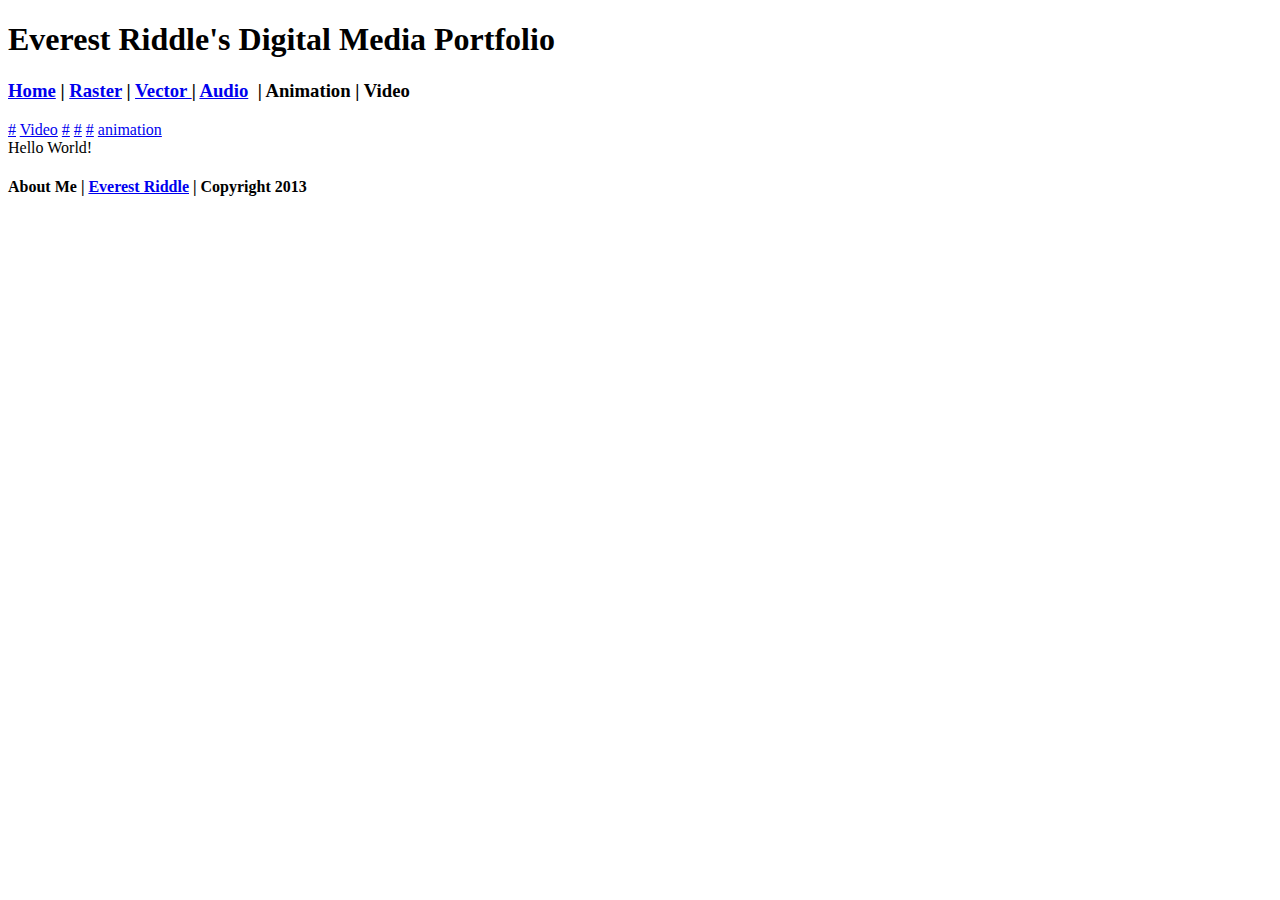
==== index.html @ 1e3429b9 "Add files via upload" ====
<!DOCTYPE html>
<html class="homePage">
<head>
	<!-- This is a comment! Text here will be ignored by the browser. -->
	<meta charset="UTF-8">
	<title>My Portfolio</title>
	<link href="myCSS.css" rel="stylesheet" type="text/css">
</head>
<body>
<div class="container">
  <div class="header">
  	<h1>Everest Riddle's Digital Media Portfolio</h1>
  </div>
  <div class="nav">
    <h3><a href="index.html">Home</a> | <a href="raster.html">Raster</a> | <a href="vector.html">Vector </a>| <a href="audio.html">Audio</a> &nbsp;| Animation | Video&nbsp;</h3>
  <a href="#">#</a>  <a href="video.html">Video</a>  <a href="#">#</a>  <a href="#">#</a>  <a href="#">#</a>  <a href="animation.html">animation</a>  </div>
  <div class="content">Hello World!</div>
  <div class="footer">
    <h4>About Me | <a href="mailto:everridd9660@granitesd.org">Everest Riddle</a> | Copyright 2013</h4>
  </div>
</div>
</body>
</html>
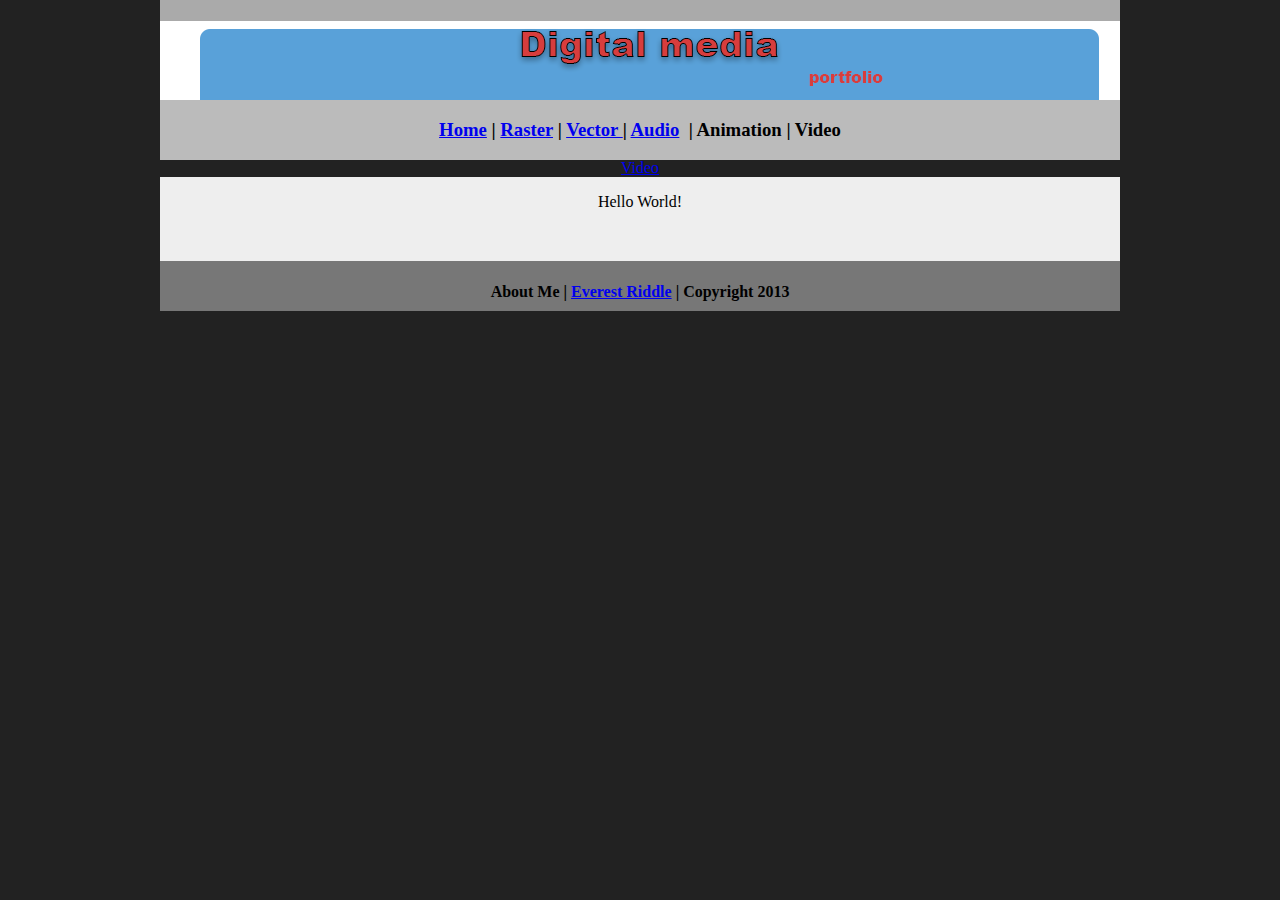
==== commit fc3446dd: "Add files via upload" ====
--- a/index.html
+++ b/index.html
@@ -9,12 +9,15 @@
 <body>
 <div class="container">
   <div class="header">
-  	<h1>Everest Riddle's Digital Media Portfolio</h1>
+  	<h1><img src="imaes/homepageheaher.png" width="960" height="100" alt=""/>&nbsp;</h1>
   </div>
   <div class="nav">
-    <h3><a href="index.html">Home</a> | <a href="raster.html">Raster</a> | <a href="vector.html">Vector </a>| <a href="audio.html">Audio</a> &nbsp;| Animation | Video&nbsp;</h3>
-  <a href="#">#</a>  <a href="video.html">Video</a>  <a href="#">#</a>  <a href="#">#</a>  <a href="#">#</a>  <a href="animation.html">animation</a>  </div>
-  <div class="content">Hello World!</div>
+    <h3><a href="index.html">Home</a> | <a href="raster.html">Raster</a> | <a href="vector.html">Vector </a>| <a href="audio.html">Audio</a> &nbsp;| Animation | Video</h3>
+   <a href="video.html">Video</a>   
+  <div class="content">
+    <p>Hello World!</p>
+    <p>&nbsp;</p>
+  </div>
   <div class="footer">
     <h4>About Me | <a href="mailto:everridd9660@granitesd.org">Everest Riddle</a> | Copyright 2013</h4>
   </div>
--- a/myCSS.css
+++ b/myCSS.css
@@ -0,0 +1,47 @@
+@charset "UTF-8";
+/* This is a comment! Text here will be ignored by the browser. */
+body {
+	margin: 0 auto;
+}
+.homePage {
+	background: #222222;
+}
+.container {
+	width: 960px;
+	margin: 0 auto;
+}
+.header {
+	background: #AAAAAA;
+	text-align: center;
+	margin: 0px;
+	padding: 5;
+	float: left;
+	width: 100%;
+	height: 100px;
+	
+}
+.nav {
+	background: #BBBBBB;
+	margin: 0px;
+	padding: 5;
+	float: left;
+	width: 100%;
+	height: 60px;
+	text-align: center;
+}
+.content {
+	background: #EEEEEE;
+	margin: 0px;
+	float: left;
+	width: 100%;
+ 
+	text-align: center;
+}
+.footer {
+	background: #777777;
+	margin: 0px;
+	float: left;
+	width: 100%;
+	height: 50px;
+	text-align: center;
+}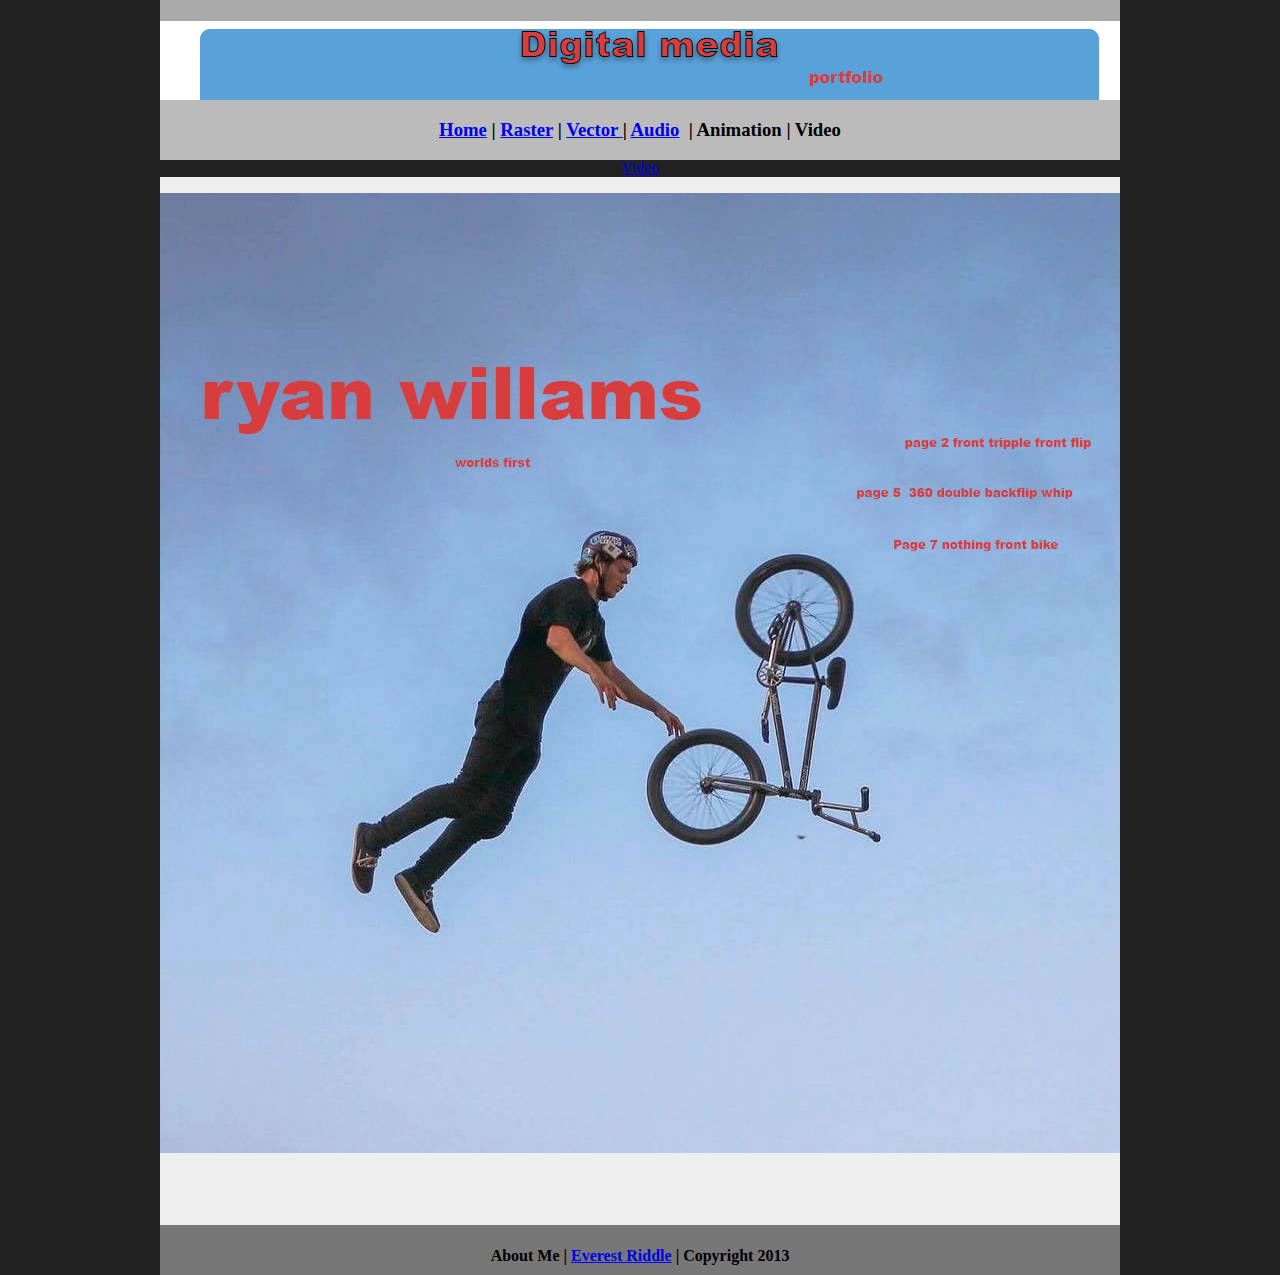
==== commit 24d00c44: "Add files via upload" ====
--- a/index.html
+++ b/index.html
@@ -15,7 +15,7 @@
     <h3><a href="index.html">Home</a> | <a href="raster.html">Raster</a> | <a href="vector.html">Vector </a>| <a href="audio.html">Audio</a> &nbsp;| Animation | Video</h3>
    <a href="video.html">Video</a>   
   <div class="content">
-    <p>Hello World!</p>
+    <p><img src="ryan.jpg" width="960" height="960" alt=""/>&nbsp;</p>
     <p>&nbsp;</p>
   </div>
   <div class="footer">
--- a/myCSS.css
+++ b/myCSS.css
@@ -14,7 +14,7 @@
 	background: #AAAAAA;
 	text-align: center;
 	margin: 0px;
-	padding: 5;
+	padding: 0;
 	float: left;
 	width: 100%;
 	height: 100px;
